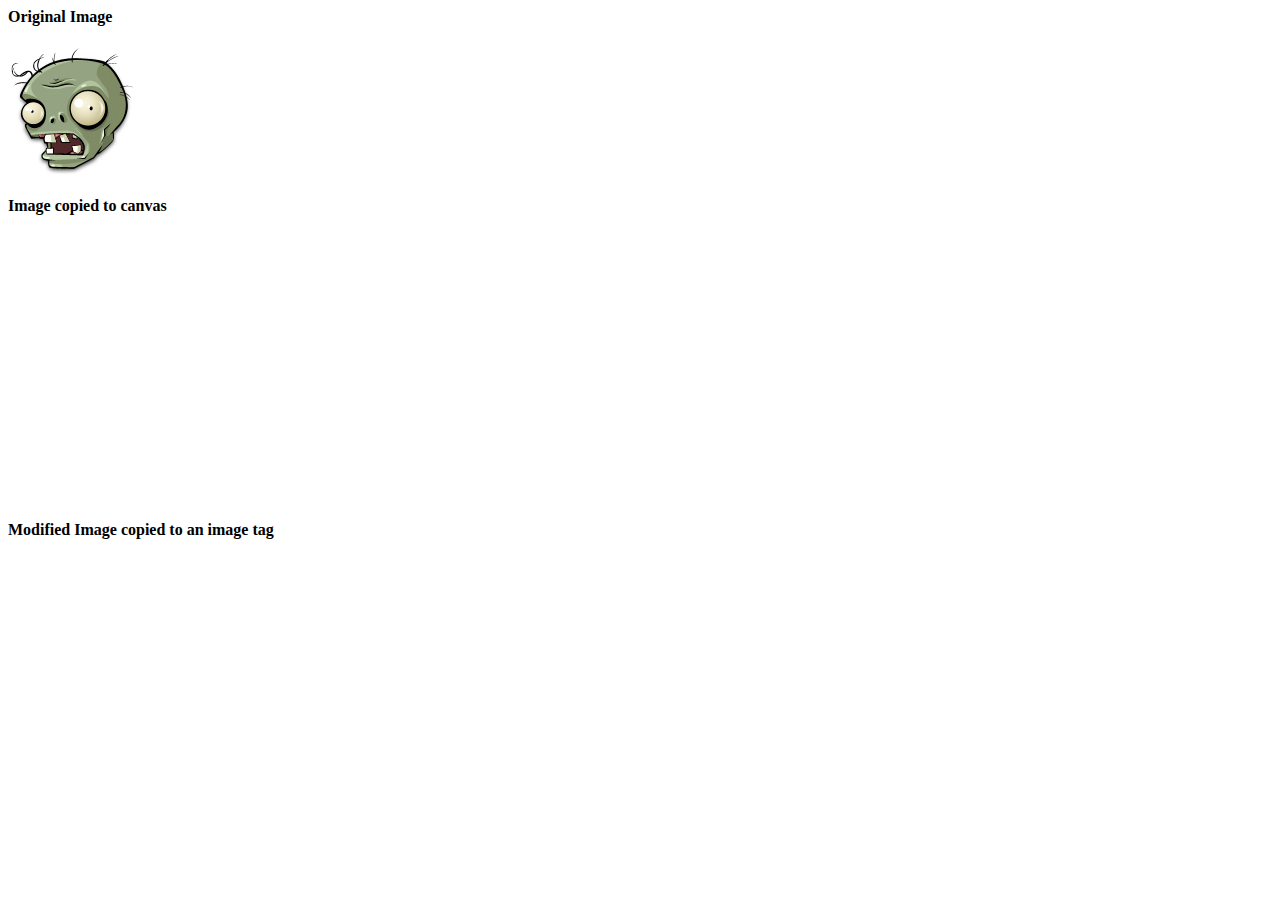
==== change.html @ 514b18f9 "add" ====
<head>
<script src="change.js"></script>
</head>

<body>
<h4>Original Image</h4>
<img id="testImage" onclick="conv()" src='[data-uri]'/>

<h4>Image copied to canvas</h4>
<canvas id="canvas" width="175" height="264"></canvas>

<h4>Modified Image copied to an image tag</h4>
<img id="imageData"/>
</body>
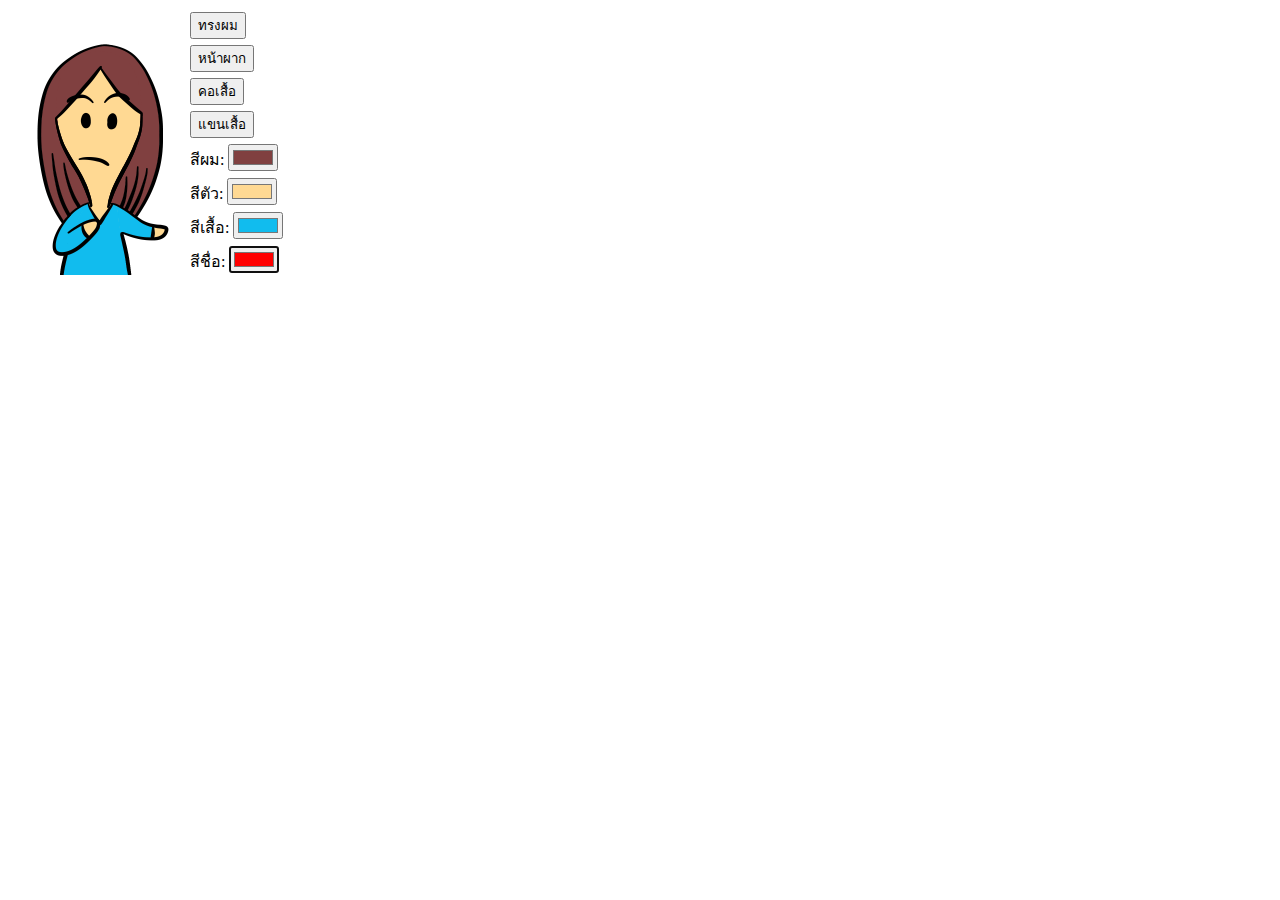
==== commit 571854dd: "color select" ====
--- a/change.html
+++ b/change.html
@@ -1,14 +1,40 @@
+<html xmlns="http://www.w3.org/1999/xhtml">
 <head>
+<meta http-equiv="Content-Type" content="text/html; charset=Windows-874" />
+<title>Call Me Character Maker</title>
 <script src="change.js"></script>
 </head>
 
 <body>
-<h4>Original Image</h4>
-<img id="testImage" onclick="conv()" src='[data-uri]'/>
-
-<h4>Image copied to canvas</h4>
-<canvas id="canvas" width="175" height="264"></canvas>
-
-<h4>Modified Image copied to an image tag</h4>
-<img id="imageData"/>
+<table border="0">
+<tr>
+<td rowspan="8"><canvas id="canvas" width="175" height="264"></canvas></td>
+<td>
+<input type="button" value="�ç��" id="buttonHair">
+</td></tr>
+<tr><td>
+<input type="button" value="˹�Ҽҡ" id="buttonForehead">
+</td></tr>
+<tr><td>
+<input type="button" value="�������" id="buttonCollar">
+</td></tr>
+<tr><td>
+<input type="button" value="ᢹ�����" id="buttonSleeve">
+</td></tr>
+<tr><td>
+<label for="colorHair">�ռ�:</label>
+<input type="color" value="#ff0000" id="colorHair">
+</td></tr>
+<tr><td>
+<label for="colorBody">�յ��:</label>
+<input type="color" value="#ff0000" id="colorBody">
+</td></tr>
+<tr><td>
+<label for="colorCloth">�������:</label>
+<input type="color" value="#ff0000" id="colorCloth">
+</td></tr>
+<tr><td>
+<label for="colorName">�ժ���:</label>
+<input type="color" value="#ff0000" id="colorName">
+</td></tr>
 </body>